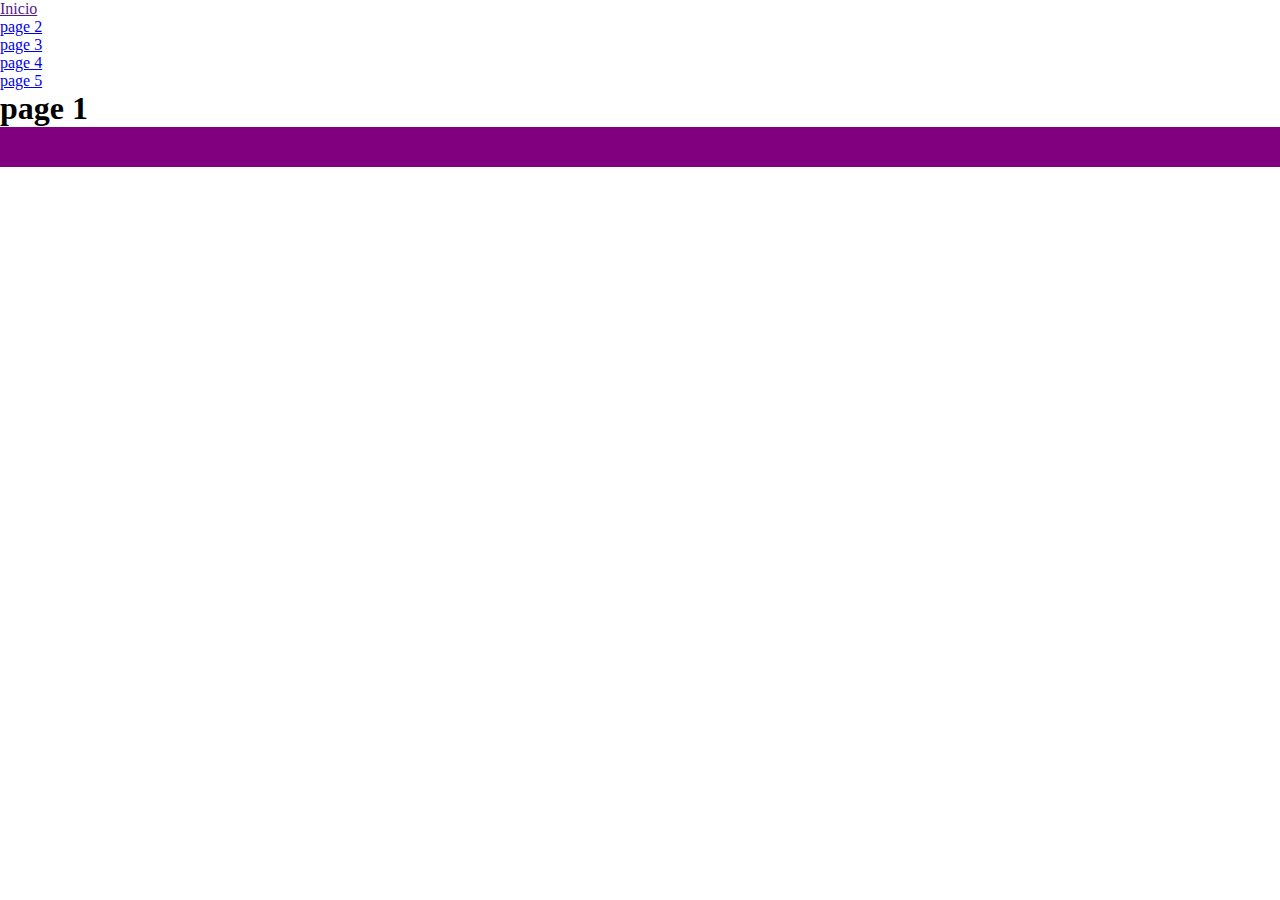
==== index.html @ 8b992af5 "primer comentario" ====
<!DOCTYPE html>
<html lang="en">
<head>
    <meta charset="UTF-8">
    <title>page 1</title>
    <link rel="stylesheet" href="styles/main.css">
</head>
<body>
    <nav>
        <ul>
            <li><a href="">Inicio</a></li>
            <li><a href="pages/page2.html">page 2</a></li>            
            <li><a href="pages/page3.html">page 3</a></li>
            <li><a href="pages/page4.html">page 4 </a></li>
            <li><a href="pages/page5.html">page 5</a></li>      
          
        </ul>
    </nav>
<h1>page 1</h1>
<section>
    <section class="page1">
</section>
</body>
</html>
---- styles/main.css ----
*{margin: 0;
padding: 0;
}
.page1{
    white: 970;
    height: 1390;
    background-color: purple;
    padding: 10px 0 30px 0; 
}
.page1 article, .page1 div, .page1 aside{
    width: 900px;
}
.page1 article{
    height: 600px;
    margin: 0 30px 20px 40px;
    background-color: pink;
}
.page1 div{
    height: 600px;
    width: 0 10px 30px 60px;
    background-color: crimson;
}

 .page1 aside{
     height: 300px;
     margin: 0 40px 0 30px ;
    background-color: aquamarine;
 }
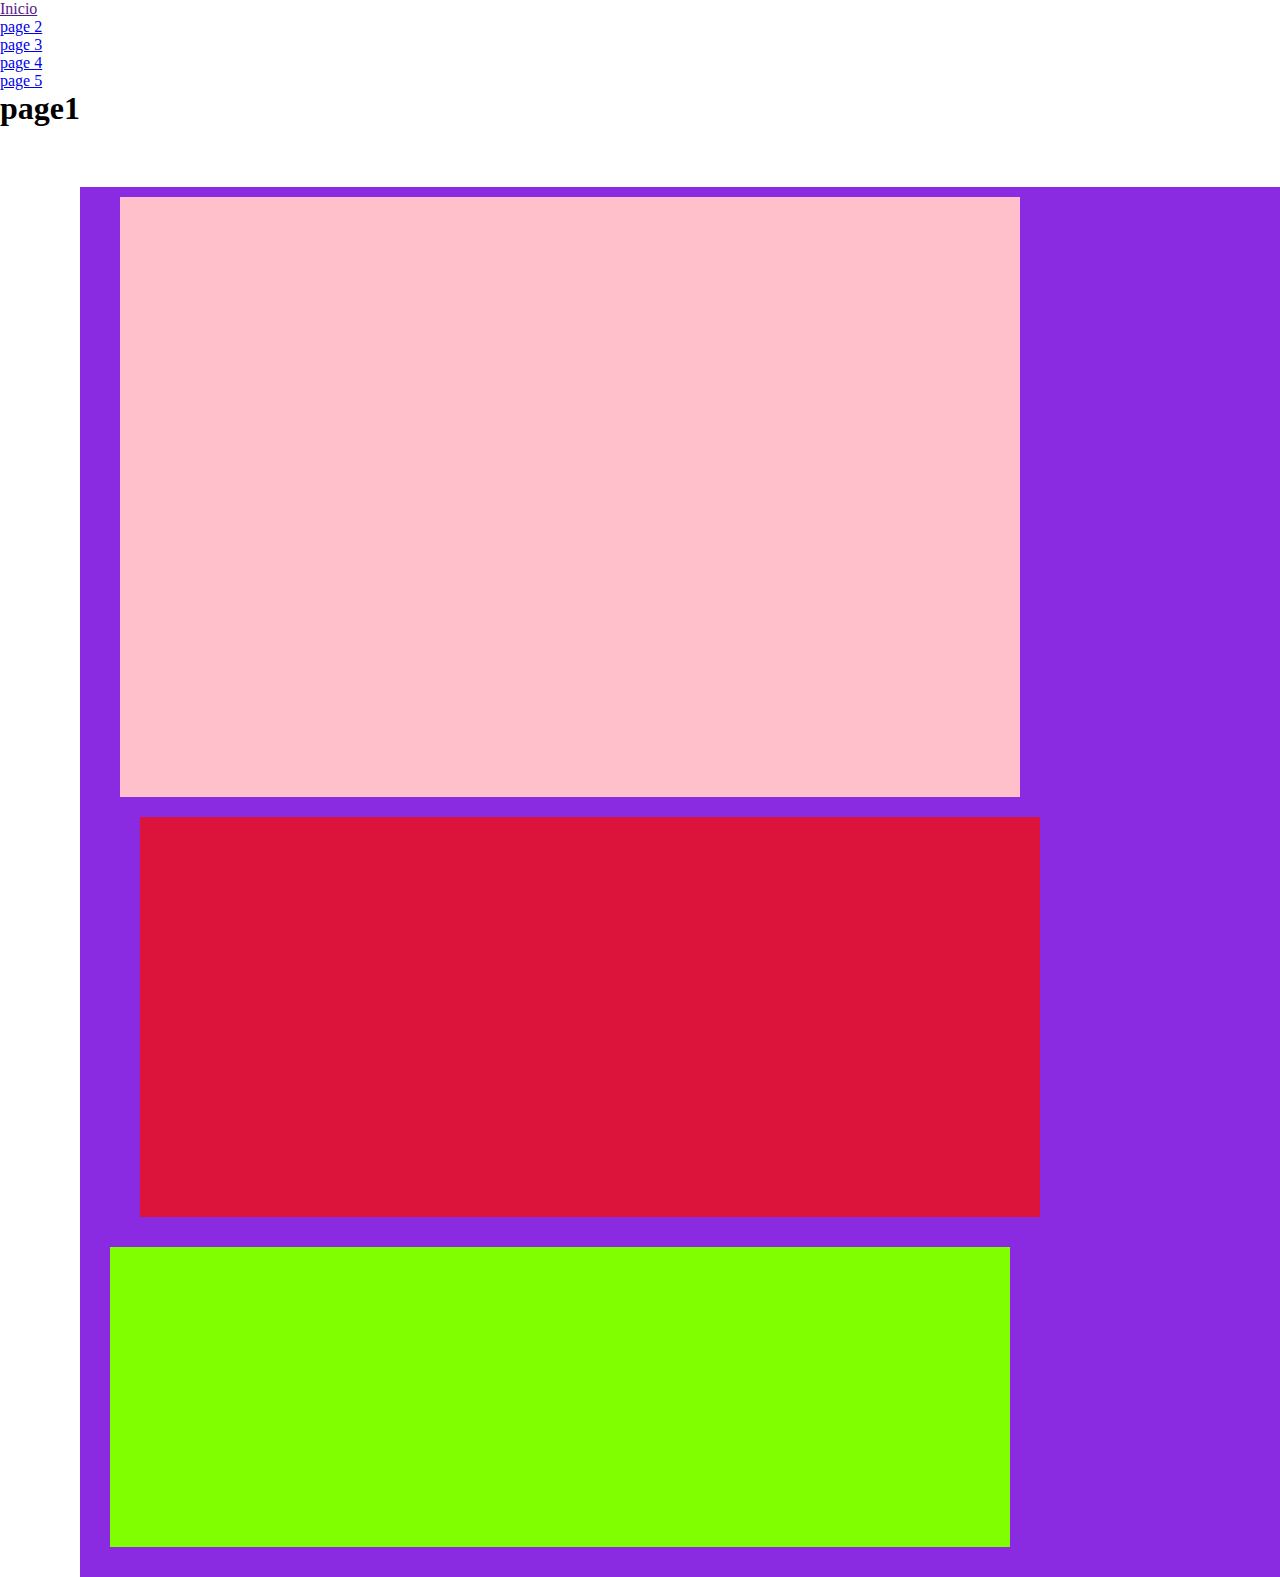
==== commit d22fb5cd: "segundo comentario" ====
--- a/index.html
+++ b/index.html
@@ -2,7 +2,7 @@
 <html lang="en">
 <head>
     <meta charset="UTF-8">
-    <title>page 1</title>
+    <title>page1 </title>
     <link rel="stylesheet" href="styles/main.css">
 </head>
 <body>
@@ -16,9 +16,11 @@
           
         </ul>
     </nav>
-<h1>page 1</h1>
-<section>
+    <h1>page1</h1>
     <section class="page1">
-</section>
+    <article></article>
+    <div></div>
+    <aside></aside>
+    </section>
 </body>
 </html>--- a/styles/main.css
+++ b/styles/main.css
@@ -1,28 +1,74 @@
-*{margin: 0;
-padding: 0;
+*{
+    margin: 0;
+    padding: 0;
 }
-.page1{
-    white: 970;
-    height: 1390;
-    background-color: purple;
-    padding: 10px 0 30px 0; 
+.page1
+{
+    height:1390 ;
+    margin: 60px 0 0 80px;
+    width: 970;  
+    background-color: blueviolet;
+    padding: 10px 0 30px 0;
 }
+
+
 .page1 article, .page1 div, .page1 aside{
     width: 900px;
 }
+
+
 .page1 article{
-    height: 600px;
-    margin: 0 30px 20px 40px;
-    background-color: pink;
-}
-.page1 div{
-    height: 600px;
-    width: 0 10px 30px 60px;
-    background-color: crimson;
+   height: 600px;
+ margin: 0 30px 20px 40px;
+  background-color: pink;
 }
 
- .page1 aside{
-     height: 300px;
-     margin: 0 40px 0 30px ;
-    background-color: aquamarine;
- }+
+.page1 div{
+       height: 400px;
+      margin: 0 10px 30px 60px;
+      background-color: crimson;
+} 
+.page1 aside {
+    height: 300px;
+    margin: 0 40px 0 30px;
+    background-color: chartreuse 
+}
+
+.page2{
+    width: 895px;
+    height: 950px;
+    margin: 60px 0 0 80px;
+    padding-top: 30px;
+    background-color: blue;
+}
+.page2a{
+    
+    width: 835px;
+    height: 260px;
+    margin: 0px 20px 15px 40px;
+    padding: 30px 0 10px 0px ;
+    background-color: #8F3737;
+}
+
+.page2xb{
+    width: 800px;
+    height: 100px;
+    margin: 0px 15px 20px 20px;
+    background-color: greenyellow;
+    padding-top: 10px;
+    
+}
+.page2xc{
+    width: 800px;
+    height: 100px;
+    margin: 0px 15px 20px 20px;
+    background-color: greenyellow;
+    padding-top: 10px;
+}
+.page2xd{
+    width: 835px;
+    height: 350px;
+    margin: 0 30px 20px 30px;
+    background-color: brown;
+}
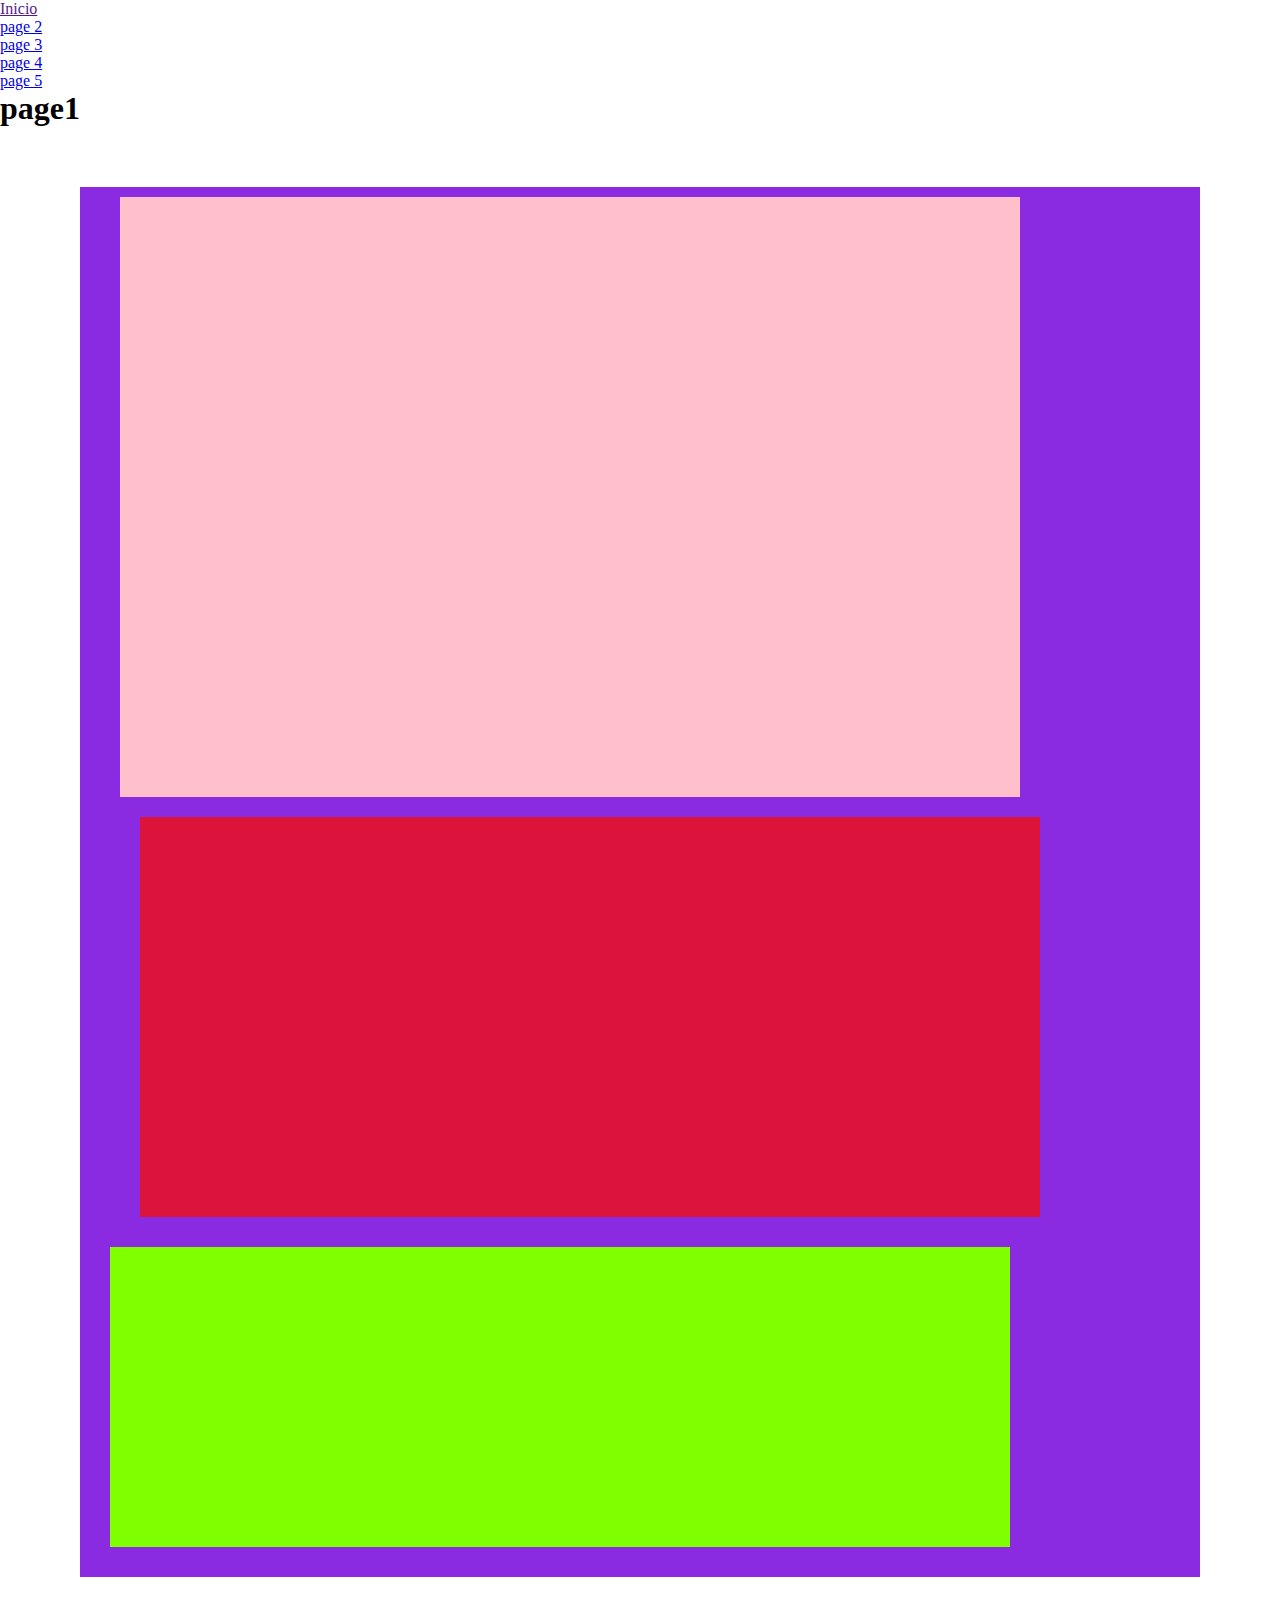
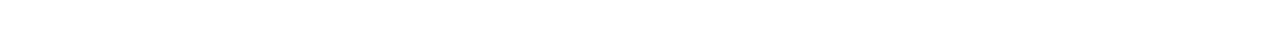
==== commit f6bf197e: "first commit" ====
--- a/index.html
+++ b/index.html
@@ -18,9 +18,9 @@
     </nav>
     <h1>page1</h1>
     <section class="page1">
-    <article></article>
-    <div></div>
-    <aside></aside>
+        <section class="page1a"></section>
+        <section class="page1b"></section>
+        <section class="page1c"></section>
     </section>
 </body>
 </html>--- a/styles/main.css
+++ b/styles/main.css
@@ -5,31 +5,28 @@
 .page1
 {
     height:1390 ;
-    margin: 60px 0 0 80px;
+    margin: 60px 80px;
     width: 970;  
     background-color: blueviolet;
     padding: 10px 0 30px 0;
 }
 
-
-.page1 article, .page1 div, .page1 aside{
-    width: 900px;
-}
-
-
-.page1 article{
+.page1a{
+    width: 900px;    
    height: 600px;
  margin: 0 30px 20px 40px;
   background-color: pink;
 }
 
 
-.page1 div{
+.page1b{
+    width: 900px;    
        height: 400px;
       margin: 0 10px 30px 60px;
       background-color: crimson;
 } 
-.page1 aside {
+.page1c{
+    width: 900px;    
     height: 300px;
     margin: 0 40px 0 30px;
     background-color: chartreuse 
@@ -39,7 +36,7 @@
     width: 895px;
     height: 950px;
     margin: 60px 0 0 80px;
-    padding-top: 30px;
+    padding: 30px 0 25px 0;
     background-color: blue;
 }
 .page2a{
@@ -47,7 +44,7 @@
     width: 835px;
     height: 260px;
     margin: 0px 20px 15px 40px;
-    padding: 30px 0 10px 0px ;
+    padding-top: 10px ;
     background-color: #8F3737;
 }
 
@@ -62,13 +59,215 @@
 .page2xc{
     width: 800px;
     height: 100px;
-    margin: 0px 15px 20px 20px;
+    margin: 0 15px 0 20px;
     background-color: greenyellow;
-    padding-top: 10px;
+
 }
 .page2xd{
     width: 835px;
     height: 350px;
     margin: 0 30px 20px 30px;
     background-color: brown;
-}
+    padding-top: 10px;
+}
+.page2xe{
+    width: 800px;
+    height: 300px;
+    margin: 30px 25px 20px 10px;
+    background-color:#80ECFF;
+}
+.page2xh{
+width: 835px;
+height: 250px;
+margin: 20px 15px 25px 25px ;
+background-color: aquamarine;
+}
+
+.page3{
+    width: 980px;
+    height: 830px;
+    margin: 40px 0 0 30px;
+    padding: 1px;
+    background-color: palevioletred;   
+}
+
+.page3a{
+    width: 900px;
+    height: 300px;
+    margin: 10px 40px 30px 40px;
+    padding-top: 1px;
+    background-color: bisque;
+}
+.page3b{
+    width: 900px;
+    height: 240px;
+    margin: 30px 30px 40px 50px;
+    padding: 1px;
+    background-color: violet;
+}
+
+.page3b2{
+    width: 850px;
+    height: 100px;
+    margin: 10px 15px 20px 15px;
+    padding-top: 1px;
+    background-color: azure;
+}
+
+.page3b3{
+    width: 850px;
+    height: 100px;
+    margin: 20px 15px 10px 15px;
+    padding-top: 1px;
+    background-color: azure;
+}
+
+.page3c{
+    width: 900px;
+    height: 200px;
+    margin: 40px 20px 10px 60px;
+    padding:1px ;
+    background-color: crimson
+}
+.page3c1{
+    width: 860px;
+    height: 140px;
+    margin: 30px 30px 30px 10px;
+    padding-top :1px ;
+    background-color: #5A2731
+}
+.page3c2{
+    width: 820px;
+    height: 100px;
+    margin: 20px ;
+    padding-top :1px ;
+    background-color: #23ABE0
+}
+
+.page3c3{
+    width: 780px;
+    height: 80px;
+    margin: 10px 20px;
+    padding-top :1px ;
+    background-color: #5A2731
+}
+.page4{
+    width: 1000px;
+    height: 1200px;
+    margin: 40px 40px ;
+    padding: 1px;
+    background-color: darkred;
+}
+.page4a{
+    width: 960px;
+    height: 1160px;
+    margin: 20px ;
+    padding-top:1px ;
+    background-color: #D3289A;
+}
+
+.page4b{
+    width: 900px;
+    height: 1100px;
+    margin: 30px;
+    padding-top:1px ;
+    background-color: #2847D3; 
+}
+.page4c{
+    width: 880px;
+    height: 520px;
+    margin: 20px 10px 20px 10px;
+    padding-top:1px ;
+    background-color: #74A12A; 
+}
+
+.page4c2{
+    width: 840px;
+    height: 500px;
+    margin: 10px 20px 10px 20px;
+    padding-top:1px ;
+    background-color: #49193B; 
+}
+.page4c3{
+    width: 780px;
+    height: 460px;
+    margin: 20px 30px 20px 30px;
+    padding-top:1px ;
+    background-color: #DFBAD4; 
+}
+
+.page4d{
+    width: 880px;
+    height: 520px;
+    margin: 20px 10px 20px 10px;
+    padding-top:1px ;
+    background-color: #819957; 
+}
+
+.page4d2{
+    width: 840px;
+    height: 500px;
+    margin: 10px 20px 10px 20px;
+    padding-top:1px ;
+    background-color: #3D2336; 
+}
+.page4d3{
+    width: 780px;
+    height: 460px;
+    margin: 20px 30px 20px 30px;
+    padding-top:1px ;
+    background-color: #442F3E; 
+}
+.page5{
+    width: 900px;
+    height: 1480px;
+    margin: 70px 60px;
+    padding: 1px;
+    background-color: darkorange;
+}
+.page5a{
+    width: 800px;
+    height: 1200px;
+    margin: 20px 40px 40px 60px;
+    padding-top: 1px;
+    background-color: #B98C58;
+}
+.page5a1{
+    width: 760px;
+    height: 300px;
+    margin: 20px 30px 30px 30px;
+    padding-top: 1px;
+    background-color: rgb(255, 128, 0);
+}
+.page5a2{
+    width: 760px;
+    height: 300px;
+    margin: 30px 40px 15px 20px;
+    padding-top: 1px;
+    background-color: greenyellow;
+}
+.page5a3{
+    width: 760px;
+    height: 300px;
+    margin: 15px 20px 15px 40px;
+    padding-top: 1px;
+    background-color: #D8F3AC;
+}
+
+.page5a4{
+    width: 760px;
+    height: 200px;
+    margin: 15px 10px 20px 45px;
+    padding-top: 1px;
+    background-color: #DA2A7C;
+}
+.page5b{
+    width: 700px;
+    height: 200px;
+    margin: 40px 100px 60px 100px;
+    padding-top: 1;
+    background-color: darkcyan;
+}
+
+
+
